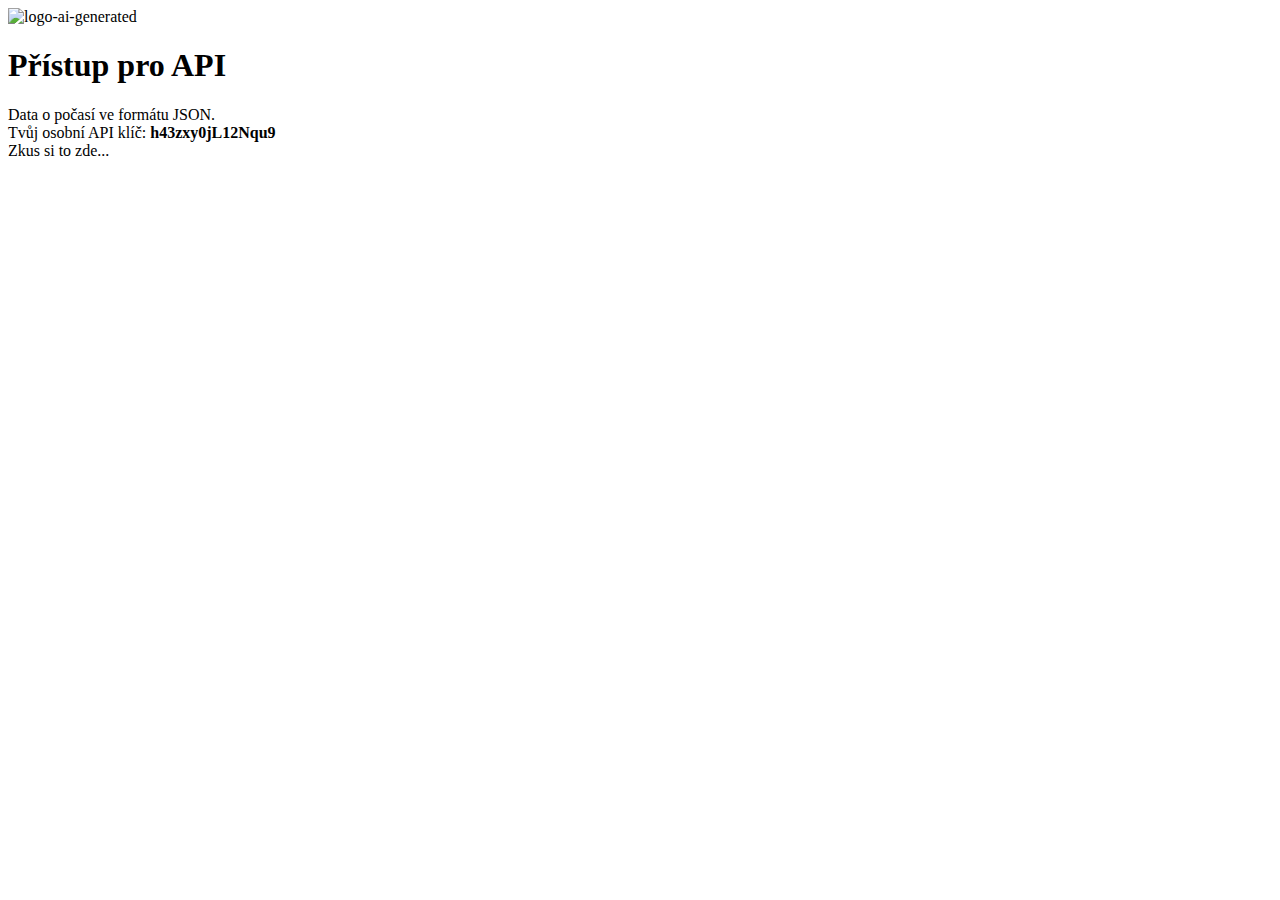
==== src/main/resources/templates/api-info.html @ 98637289 "Add searching and more sites" ====
<!DOCTYPE html>
<html lang="en" xmlns:th="http://www.thymeleaf.org">

<head th:include="header :: head">
  <!-- header.html -->
</head>

<body>

<nav th:include="navbar :: div">
  <!-- navbar.html -->
</nav>

<div class="div-whole">
  <img rel="shortcut icon" th:src="@{images/frog-logo.jpg}" alt="logo-ai-generated" class="img-logo">
  <h1 class="h1-index">Přístup pro API</h1>
  <p>
    Data o počasí ve formátu JSON.
    <br>
    Tvůj osobní API klíč: <strong>h43zxy0jL12Nqu9</strong>
    <br>
    <a th:href="@{/api}">Zkus si to zde...</a>
  </p>
</div>
</body>
</html>
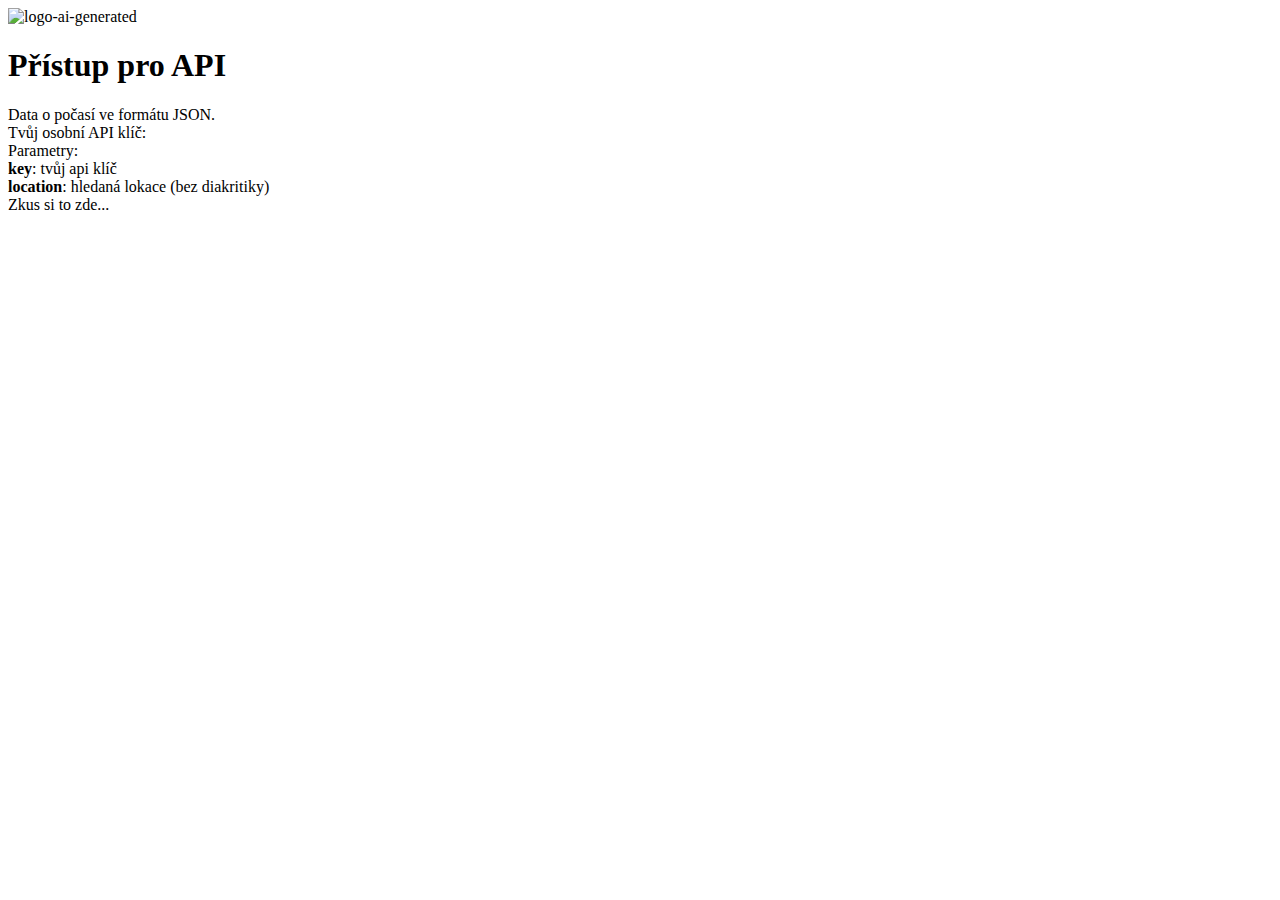
==== commit 86c39288: "Add Rest endpoint for user" ====
--- a/src/main/resources/templates/api-info.html
+++ b/src/main/resources/templates/api-info.html
@@ -17,9 +17,12 @@
   <p>
     Data o počasí ve formátu JSON.
     <br>
-    Tvůj osobní API klíč: <strong>h43zxy0jL12Nqu9</strong>
+    Tvůj osobní API klíč: <strong><span th:text="${userKey}"></span></strong>
     <br>
-    <a th:href="@{/api}">Zkus si to zde...</a>
+    Parametry: <br>
+    <strong>key</strong>: tvůj api klíč<br>
+    <strong>location</strong>: hledaná lokace (bez diakritiky)<br>
+    <a th:href="@{'/api?key=' + ${userKey} + '&location=Liberec'}">Zkus si to zde...</a>
   </p>
 </div>
 </body>
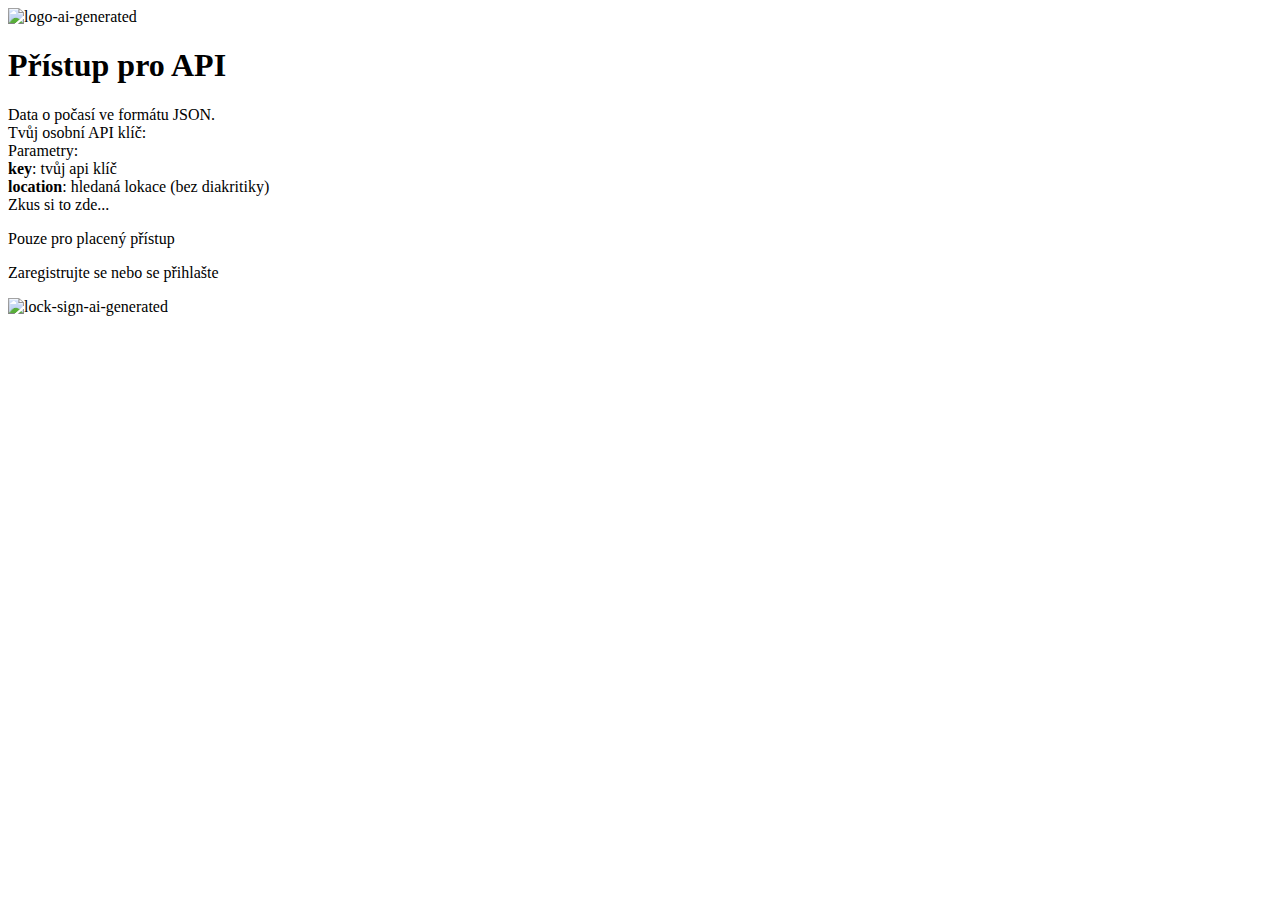
==== commit d596d754: "Create session authorization - content hiding" ====
--- a/src/main/resources/templates/api-info.html
+++ b/src/main/resources/templates/api-info.html
@@ -1,29 +1,37 @@
 <!DOCTYPE html>
 <html lang="en" xmlns:th="http://www.thymeleaf.org">
 
-<head th:include="header :: head">
+<head th:insert="~{header :: head}">
   <!-- header.html -->
 </head>
 
 <body>
 
-<nav th:include="navbar :: div">
+<nav th:insert="~{navbar :: div}">
   <!-- navbar.html -->
 </nav>
 
 <div class="div-whole">
   <img rel="shortcut icon" th:src="@{images/frog-logo.jpg}" alt="logo-ai-generated" class="img-logo">
   <h1 class="h1-index">Přístup pro API</h1>
-  <p>
-    Data o počasí ve formátu JSON.
-    <br>
-    Tvůj osobní API klíč: <strong><span th:text="${userKey}"></span></strong>
-    <br>
-    Parametry: <br>
-    <strong>key</strong>: tvůj api klíč<br>
-    <strong>location</strong>: hledaná lokace (bez diakritiky)<br>
-    <a th:href="@{'/api?key=' + ${userKey} + '&location=Liberec'}">Zkus si to zde...</a>
-  </p>
+  <div th:if="${authorized}">
+    <p>
+      Data o počasí ve formátu JSON.
+      <br>
+      Tvůj osobní API klíč: <strong><span th:text="${userKey}"></span></strong>
+      <br>
+      Parametry: <br>
+      <strong>key</strong>: tvůj api klíč<br>
+      <strong>location</strong>: hledaná lokace (bez diakritiky)<br>
+      <a th:href="@{'/api?key=' + ${userKey} + '&location=Liberec'}">Zkus si to zde...</a>
+    </p>
+  </div>
+  <div th:unless="${authorized}">
+    <p>Pouze pro placený přístup</p>
+    <p><a th:href="@{/registrace}">Zaregistrujte se</a> nebo <a th:href="@{/prihlaseni}">se přihlašte</a></p>
+    <img rel="shortcut icon" th:src="@{images/lock-sign.jpg}" alt="lock-sign-ai-generated" class="img-lock">
+  </div>
+
 </div>
 </body>
 </html>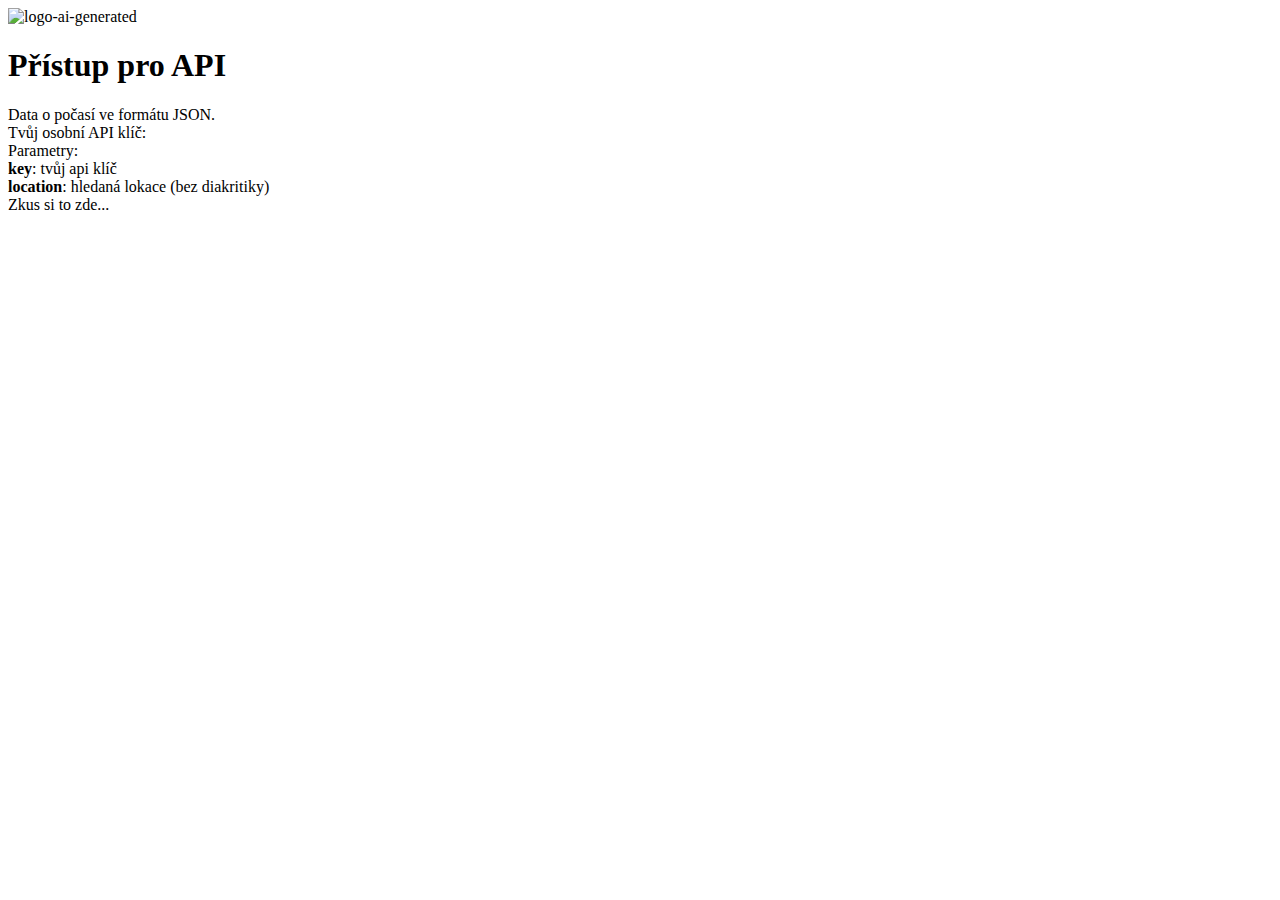
==== commit baaef3a8: "Paywall info refactoring" ====
--- a/src/main/resources/templates/api-info.html
+++ b/src/main/resources/templates/api-info.html
@@ -15,21 +15,23 @@
   <img rel="shortcut icon" th:src="@{images/frog-logo.jpg}" alt="logo-ai-generated" class="img-logo">
   <h1 class="h1-index">Přístup pro API</h1>
   <div th:if="${authorized}">
-    <p>
-      Data o počasí ve formátu JSON.
-      <br>
-      Tvůj osobní API klíč: <strong><span th:text="${userKey}"></span></strong>
-      <br>
-      Parametry: <br>
-      <strong>key</strong>: tvůj api klíč<br>
-      <strong>location</strong>: hledaná lokace (bez diakritiky)<br>
-      <a th:href="@{'/api?key=' + ${userKey} + '&location=Liberec'}">Zkus si to zde...</a>
-    </p>
+    <div class="div-api-info">
+      <p>
+        Data o počasí ve formátu JSON.
+        <br>
+        Tvůj osobní API klíč: <strong><span th:text="${userKey}"></span></strong>
+        <br>
+        Parametry: <br>
+        <strong>key</strong>: tvůj api klíč<br>
+        <strong>location</strong>: hledaná lokace (bez diakritiky)<br>
+        <a th:href="@{'/api?key=' + ${userKey} + '&location=Liberec'}">Zkus si to zde...</a>
+      </p>
+    </div>
   </div>
   <div th:unless="${authorized}">
-    <p>Pouze pro placený přístup</p>
-    <p><a th:href="@{/registrace}">Zaregistrujte se</a> nebo <a th:href="@{/prihlaseni}">se přihlašte</a></p>
-    <img rel="shortcut icon" th:src="@{images/lock-sign.jpg}" alt="lock-sign-ai-generated" class="img-lock">
+    <div th:insert="~{component-paywall-info :: div}">
+      <!-- component-paywall-info.html -->
+    </div>
   </div>
 
 </div>
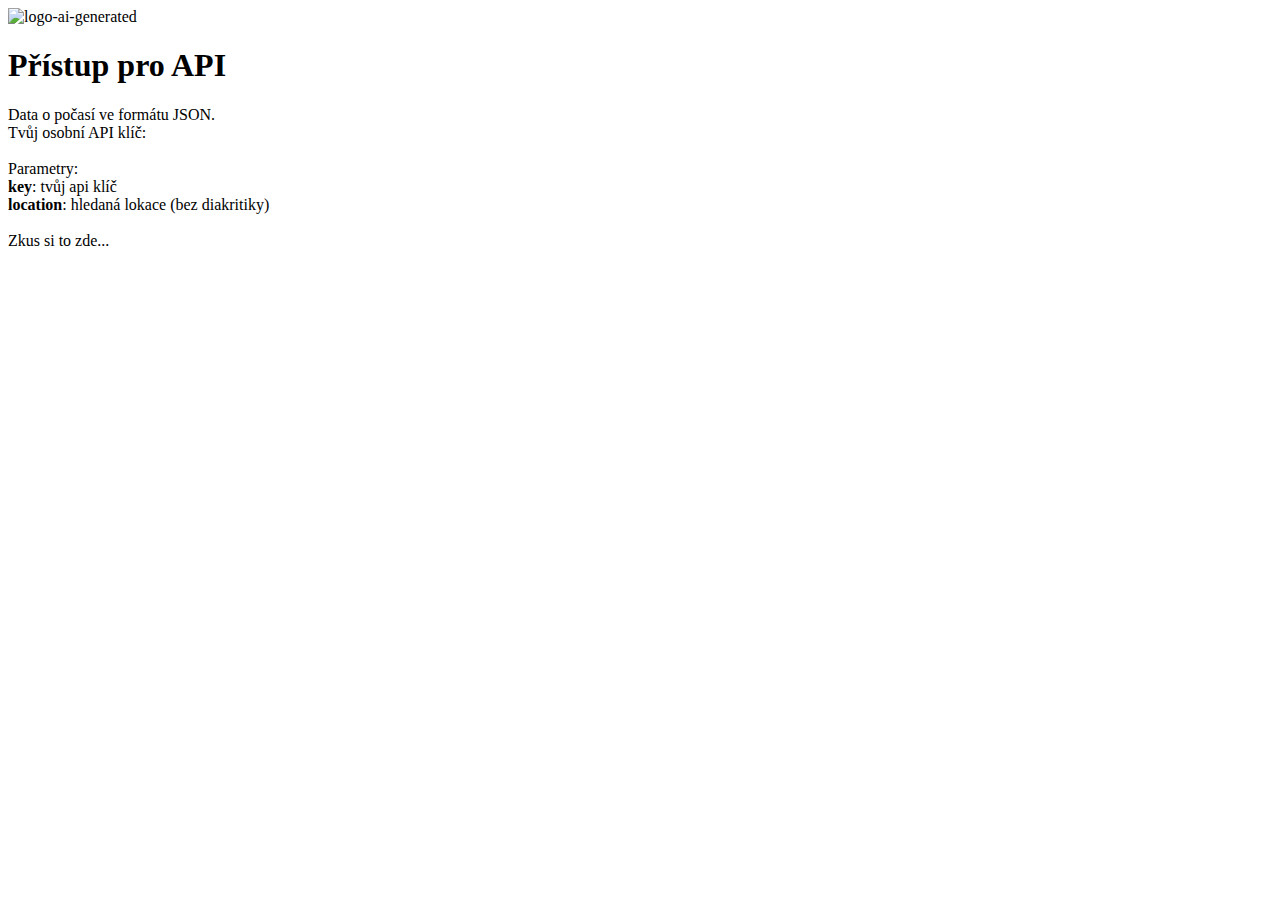
==== commit 1b815198: "Change fonts" ====
--- a/src/main/resources/templates/api-info.html
+++ b/src/main/resources/templates/api-info.html
@@ -20,10 +20,10 @@
         Data o počasí ve formátu JSON.
         <br>
         Tvůj osobní API klíč: <strong><span th:text="${userKey}"></span></strong>
-        <br>
+        <br><br>
         Parametry: <br>
         <strong>key</strong>: tvůj api klíč<br>
-        <strong>location</strong>: hledaná lokace (bez diakritiky)<br>
+        <strong>location</strong>: hledaná lokace (bez diakritiky)<br><br>
         <a th:href="@{'/api?key=' + ${userKey} + '&location=Liberec'}">Zkus si to zde...</a>
       </p>
     </div>
